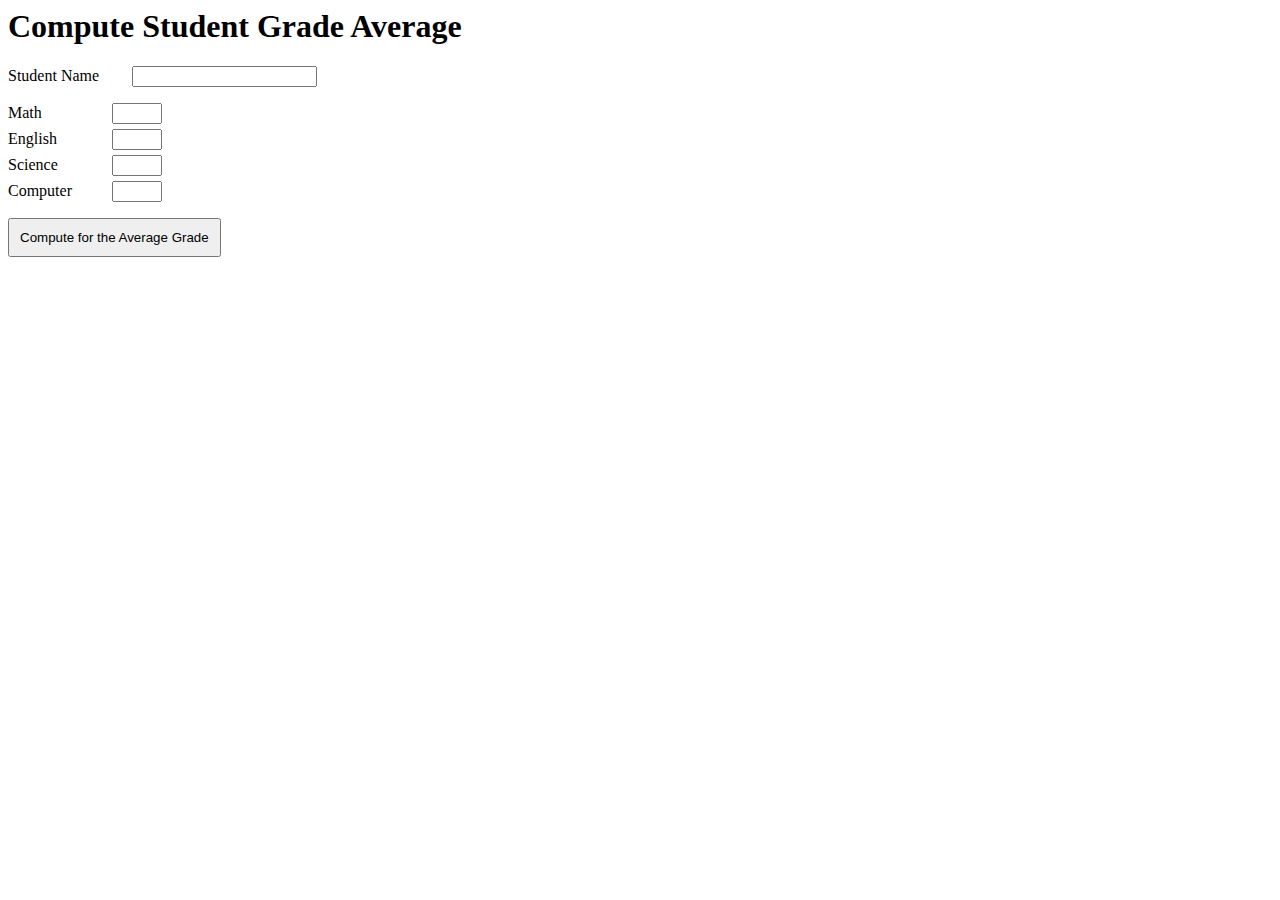
==== Performance Task 1/index.html @ 9be6d01c "Create index.html" ====
<DOCTYPE html>
    <html lang="en">
        <head>
            <meta charset="UTF-8">
            <meta name="viewport" content="width=device-width, initial-scale=1.0">
            <meta http-equiv="X-UA-Compatible" content="ie=edge">
            <title>Performance Task #1 </title>
        </head> 
        <script>
          // Assign the html elements to a variable
function average (){
    var Math = parseInt(document.getElementById("Math").value);
    var English = parseInt(document.getElementById("English").value);
    var Science = parseInt(document.getElementById("Science").value);
    var Computer = parseInt(document.getElementById("Computer").value);
    var Math = 0;
    var Eglish =0;
    var Science =0;
    var Computer =0;
}
var message = document.querySelector("h2");
var btn = document.querySelector("button");

// Add an event handler for the button
btn.addEventListener('click', function () {
  message.textContent = "The average grade of: Caryll G. Ybanez is";
});

        </script>  
        <style>.grade {
          width: 50px;
        }
        
        ul { padding: 0; }
        
        li {
          list-style-type: none;
          margin: 5px 0;
        }
        
        #studentName { width: 120px}
        label { display: inline-block; width: 100px; }
        
        button {
          display: block;
          margin-top: 15px;
          padding: 10px;
        }
        </style>    
        <body>
          <h1>Compute Student Grade Average</h1>

          <label id="studentName">Student Name</label>
          <input class="Caryll G. Ybanez" type="text" />
          
          <ul>
            <li>
              <label>Math</label>
              <input class="grade" type="text" />
            </li>
            
            <li>
              <label>English</label>
              <input class="grade" type="text" />
            </li>
            
            <li>
              <label>Science</label>
              <input class="grade" type="text" />
            </li>
            
            <li>
              <label>Computer</label>
              <input class="grade" type="text" />
            </li>
            </ul>
              <button>Compute for the Average Grade</button>
          <p></p>
          
        </body>
    </html>
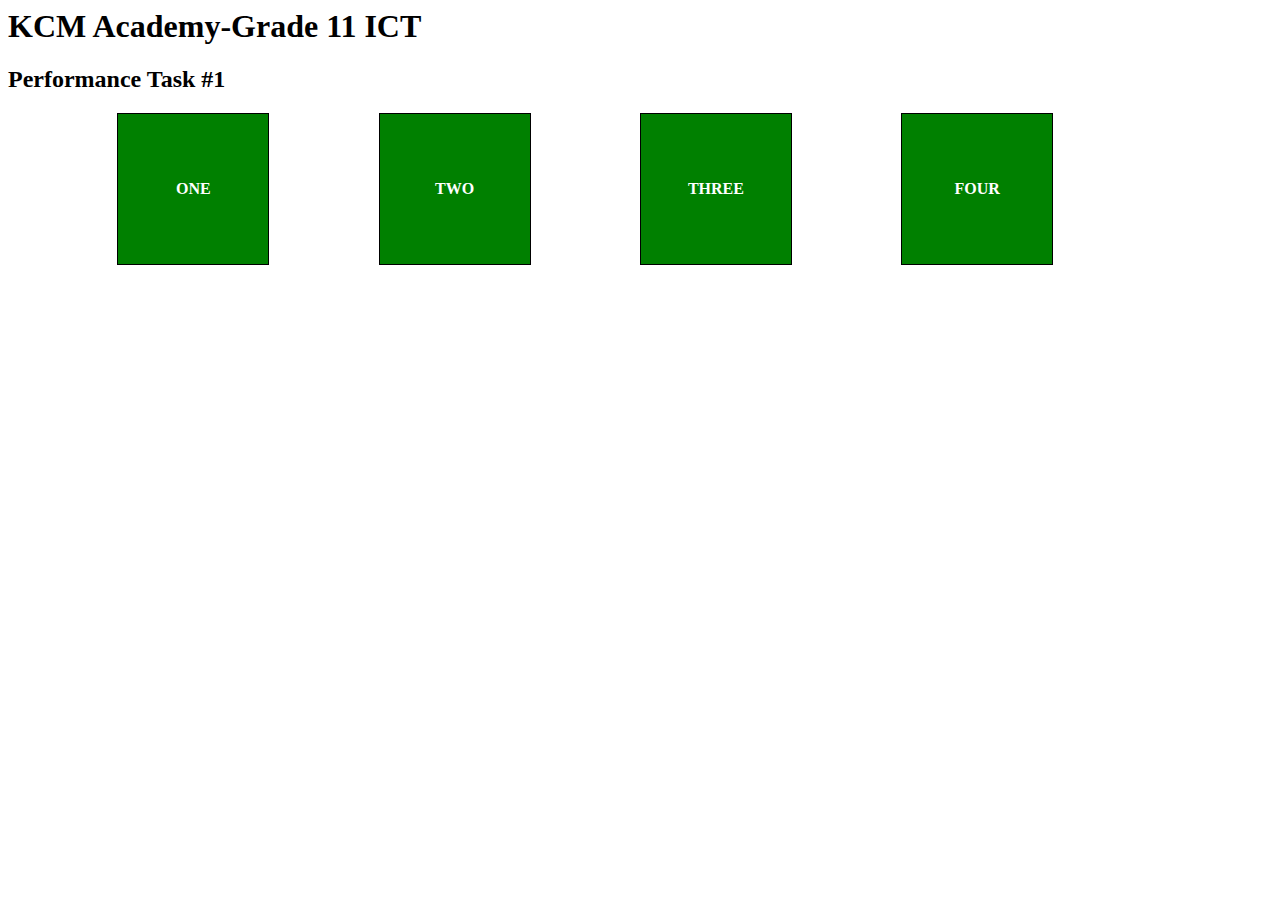
==== commit 5cd25be5: "Create index.html" ====
--- a/Performance Task 1/index.html
+++ b/Performance Task 1/index.html
@@ -1,81 +1,78 @@
 <DOCTYPE html>
-    <html lang="en">
-        <head>
-            <meta charset="UTF-8">
-            <meta name="viewport" content="width=device-width, initial-scale=1.0">
-            <meta http-equiv="X-UA-Compatible" content="ie=edge">
-            <title>Performance Task #1 </title>
-        </head> 
-        <script>
-          // Assign the html elements to a variable
-function average (){
-    var Math = parseInt(document.getElementById("Math").value);
-    var English = parseInt(document.getElementById("English").value);
-    var Science = parseInt(document.getElementById("Science").value);
-    var Computer = parseInt(document.getElementById("Computer").value);
-    var Math = 0;
-    var Eglish =0;
-    var Science =0;
-    var Computer =0;
+<html lang="en">
+    <head>
+        <meta charset="UTF-8">
+     <title>Document</title>  
+ 
+     <script>
+       let doc = Document;
+let p = doc.querySelectorAll("p");
+let color;
+
+p.forEach(x => {
+  x.addEventListener("click", (e) => {
+    if(color == "red") {
+      e.target.style.backgroundColor = "red";
+      e.target.style.color = "black";  
+      color = "green";
+    }
+    else {
+      e.target.style.backgroundColor = "red";
+      e.target.style.color = "yellow";
+      color = "red";
+    }
+  
+  });
+});
+      </script>
+      <style>
+        #boxes {
+  display: flex;
+  /*background-color: gray;*/
+  justify-content: space-evenly;
 }
-var message = document.querySelector("h2");
-var btn = document.querySelector("button");
 
-// Add an event handler for the button
-btn.addEventListener('click', function () {
-  message.textContent = "The average grade of: Caryll G. Ybanez is";
-});
+.box {
+  width: 150px;
+  height: 150px;
+  border: 1px solid black;
+  background-color: green;
+  display: flex;
+  align-items: center;
+}
 
-        </script>  
-        <style>.grade {
-          width: 50px;
-        }
-        
-        ul { padding: 0; }
-        
-        li {
-          list-style-type: none;
-          margin: 5px 0;
-        }
-        
-        #studentName { width: 120px}
-        label { display: inline-block; width: 100px; }
-        
-        button {
-          display: block;
-          margin-top: 15px;
-          padding: 10px;
-        }
-        </style>    
-        <body>
-          <h1>Compute Student Grade Average</h1>
+.box:hover {
+cursor: pointer
+}
 
-          <label id="studentName">Student Name</label>
-          <input class="Caryll G. Ybanez" type="text" />
-          
-          <ul>
-            <li>
-              <label>Math</label>
-              <input class="grade" type="text" />
-            </li>
-            
-            <li>
-              <label>English</label>
-              <input class="grade" type="text" />
-            </li>
-            
-            <li>
-              <label>Science</label>
-              <input class="grade" type="text" />
-            </li>
-            
-            <li>
-              <label>Computer</label>
-              <input class="grade" type="text" />
-            </li>
-            </ul>
-              <button>Compute for the Average Grade</button>
-          <p></p>
-          
-        </body>
-    </html>
+span {
+margin: 0 auto;
+color: #fff;
+text-transform: uppercase;
+font-weight: 900;
+text-align: center;
+}
+
+p {
+  margin: 0 auto;
+  color: #fff;
+  text-transform: uppercase;
+  font-weight: 900;
+  text-align: center;
+  }
+      </style>
+</head>
+  <h1>KCM Academy-Grade 11 ICT</h1>
+    <h2>Performance Task #1</h2> 
+  </div>
+    <div id="boxes">
+    <p>
+      <div class="box"><span>One</span></div></p>
+      <div class="box"><span>Two</span></div></p>
+      <div class="box"><span>Three</span></div></p>
+      <div class="box"><span>Four</span></div></p>
+    </p>
+       
+  <div>
+  <div>
+  <html>
